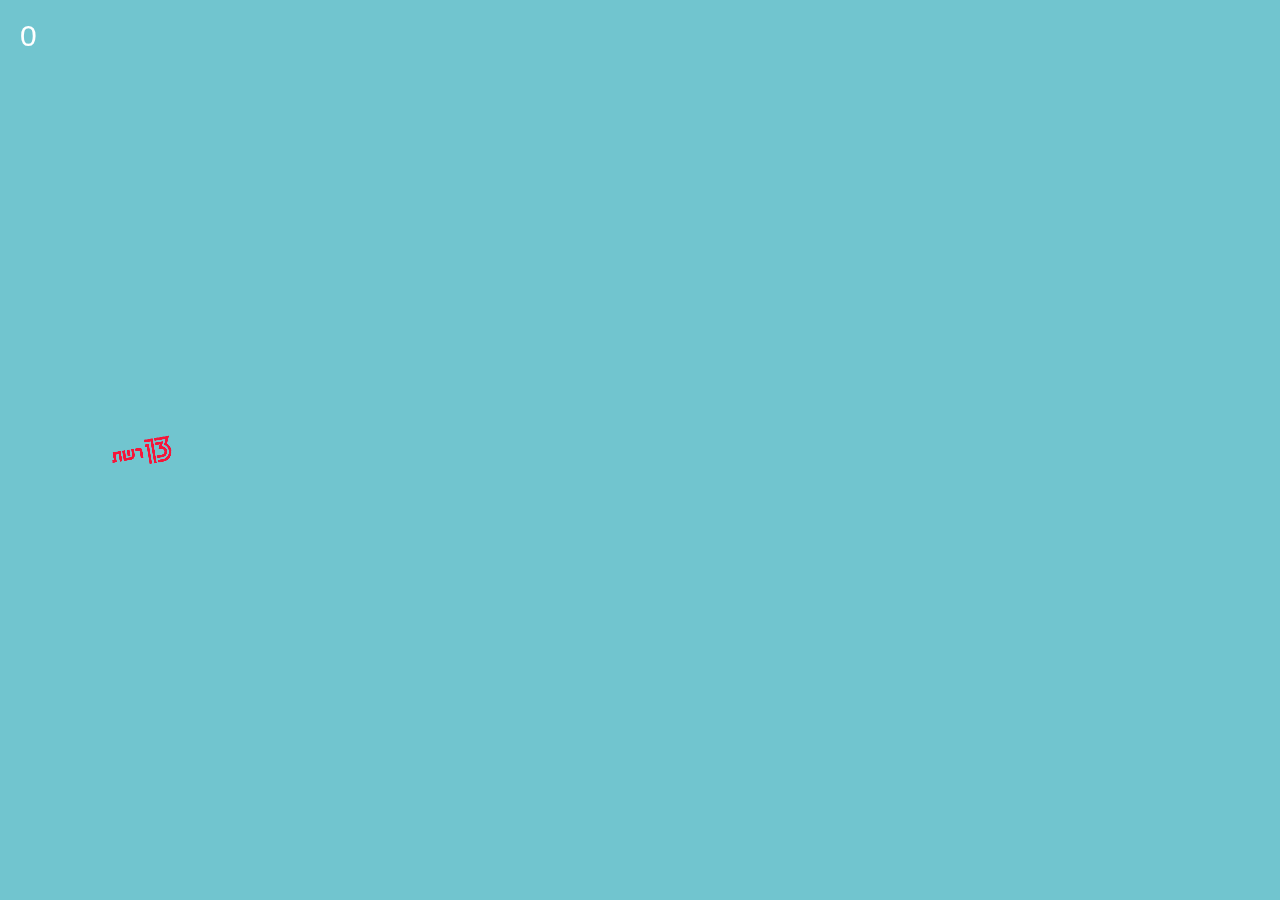
==== www/index.html @ 7751c241 "init" ====
<html>
<head>
    <meta charset="utf-8">
    <meta name="viewport" content="initial-scale=1, maximum-scale=1, user-scalable=no, width=device-width">
    <title> Flappy Bird Clone </title>

</head>

<body style="margin: 0">

<script type="text/javascript" src="phaser.min.js"></script>
<script type="text/javascript" src="main.js"></script>
<script type="text/javascript" src="cordova.js"></script>
</body>
</html>
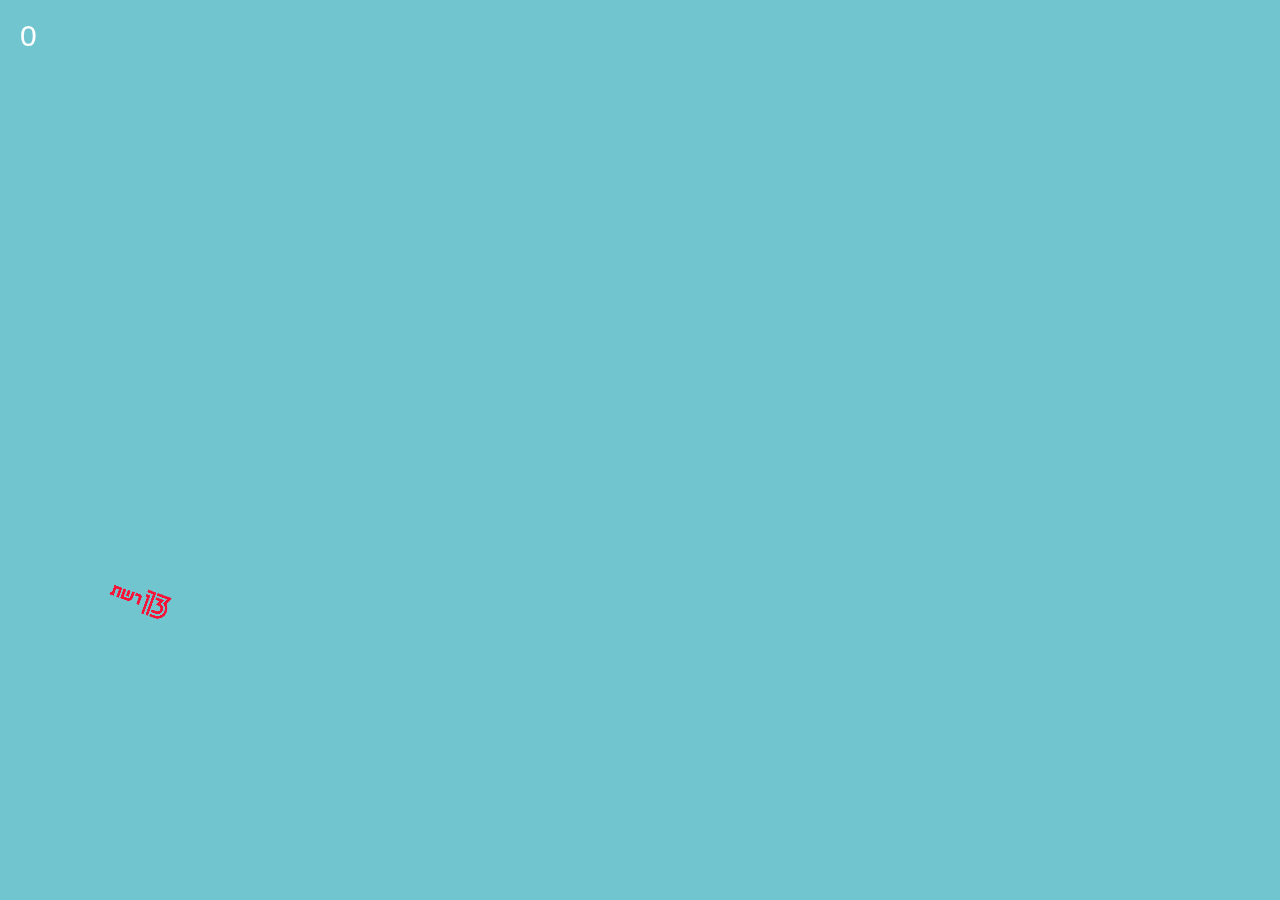
==== commit 20e014fd: "init" ====
--- a/www/index.html
+++ b/www/index.html
@@ -10,6 +10,6 @@
 
 <script type="text/javascript" src="phaser.min.js"></script>
 <script type="text/javascript" src="main.js"></script>
-<script type="text/javascript" src="cordova.js"></script>
+<!--<script type="text/javascript" src="cordova.js"></script>-->
 </body>
 </html>
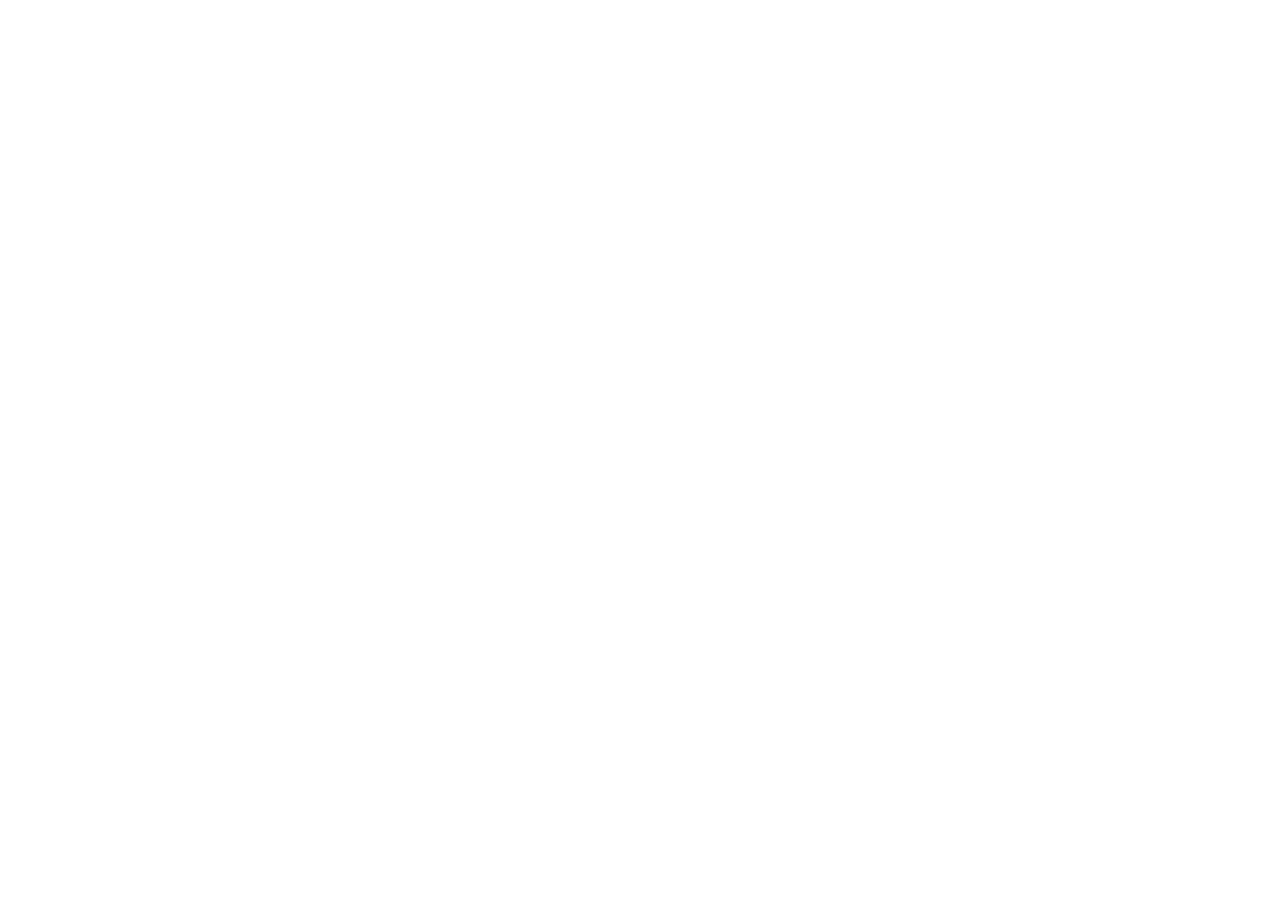
==== commit a640a8a5: "version 1.3 version" ====
--- a/www/index.html
+++ b/www/index.html
@@ -1,13 +1,32 @@
 <html>
 <head>
-    <meta charset="utf-8">
-    <meta name="viewport" content="initial-scale=1, maximum-scale=1, user-scalable=no, width=device-width">
+    <meta charset="utf-8" />
+    <meta name="apple-mobile-web-app-capable" content="yes">
+    <meta name="apple-mobile-web-app-status-bar-style" content="black-translucent">
+    <meta name="viewport" content="user-scalable=0, initial-scale=1, minimum-scale=1, maximum-scale=1, width=device-width, minimal-ui=1">
     <title> Flappy Bird Clone </title>
-
+    <style>
+        body{
+            margin:0px;
+            padding:0px;
+        }
+        #turn{
+            width:100%;
+            height:100%;
+            position:fixed;
+            top:0px;
+            left:0px;
+            background-color:white;
+            background-image:url('assets/playportrait.png');
+            background-repeat:no-repeat;
+            background-position: center center;
+            display:none;
+        }
+    </style>
 </head>
 
 <body style="margin: 0">
-
+<div id = "turn"></div>
 <script type="text/javascript" src="phaser.min.js"></script>
 <script type="text/javascript" src="main.js"></script>
 <!--<script type="text/javascript" src="cordova.js"></script>-->
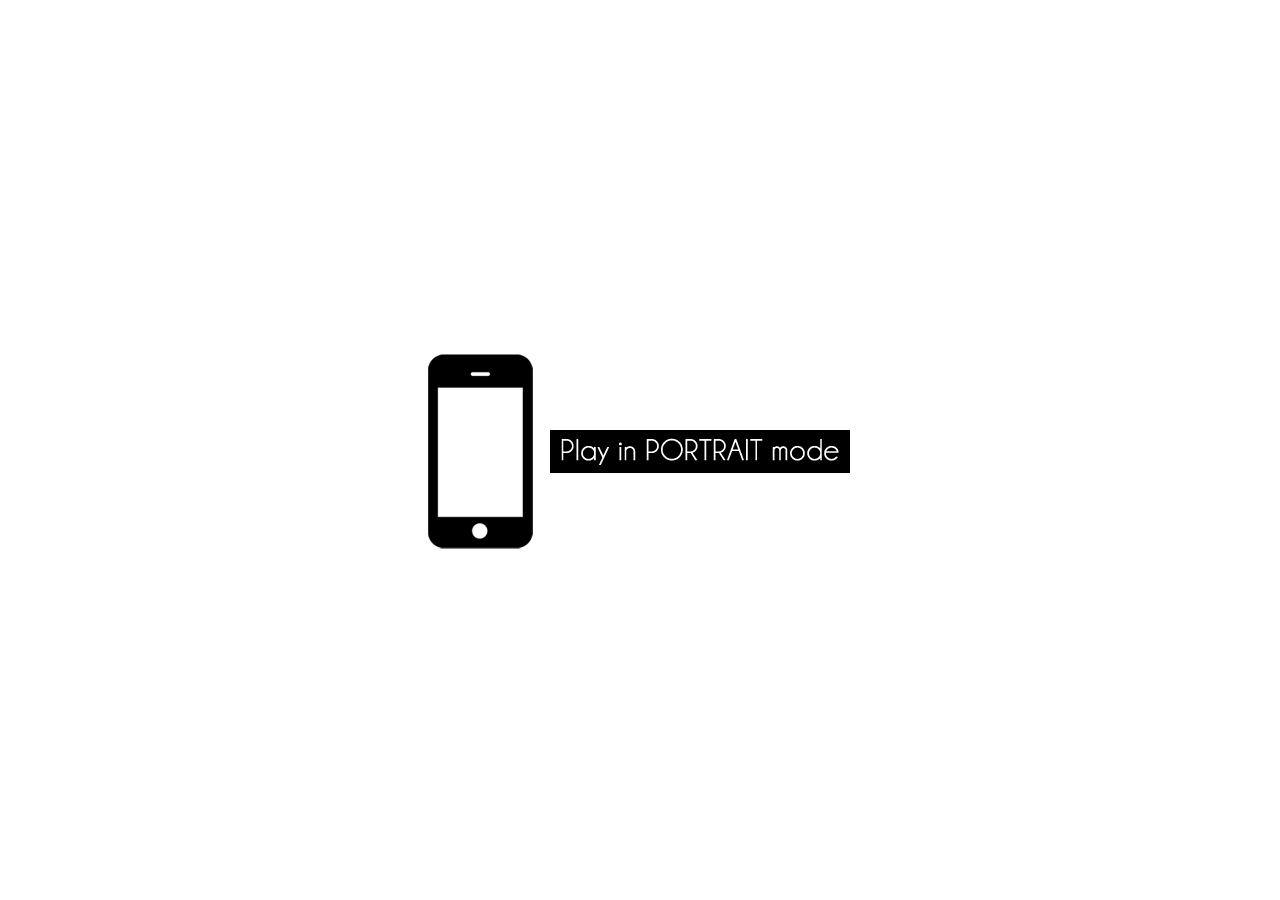
==== commit a72d0610: "ver 1.1.2" ====
--- a/www/index.html
+++ b/www/index.html
@@ -4,31 +4,27 @@
     <meta name="apple-mobile-web-app-capable" content="yes">
     <meta name="apple-mobile-web-app-status-bar-style" content="black-translucent">
     <meta name="viewport" content="user-scalable=0, initial-scale=1, minimum-scale=1, maximum-scale=1, width=device-width, minimal-ui=1">
+    <link href="style.css" rel="stylesheet" type="text/css"/>
     <title> Flappy Bird Clone </title>
-    <style>
-        body{
-            margin:0px;
-            padding:0px;
-        }
-        #turn{
-            width:100%;
-            height:100%;
-            position:fixed;
-            top:0px;
-            left:0px;
-            background-color:white;
-            background-image:url('assets/playportrait.png');
-            background-repeat:no-repeat;
-            background-position: center center;
-            display:none;
-        }
-    </style>
+
 </head>
 
 <body style="margin: 0">
+<div id = "leaderboard">
+    <div id="tblWrp"></div>
+    <div id = "inputWrp" >
+        <label for="usrname" > Your Name:</label>
+        <input type="text" class="element-animation" id="usrname" name="usrname" maxlength="3"/>
+    </div>
+</div>
 <div id = "turn"></div>
+
 <script type="text/javascript" src="phaser.min.js"></script>
+<script type="text/javascript" src="App42-all-3.1.min.js" ></script>
+
+<script type="text/javascript" src="leaderboard.js"></script>
 <script type="text/javascript" src="main.js"></script>
+
 <!--<script type="text/javascript" src="cordova.js"></script>-->
 </body>
 </html>
--- a/www/style.css
+++ b/www/style.css
@@ -0,0 +1,134 @@
+@font-face {
+    font-family: arcade;
+    src: url('assets/ARCADE_N.TTF');
+}
+
+body{
+    margin:0;
+    padding:0;
+    font-family: arcade;
+    color: cornsilk;
+}
+#turn{
+    width:100%;
+    height:100%;
+    position:fixed;
+    top:0px;
+    left:0px;
+    background-color:white;
+    background-image:url('assets/playportrait.png');
+    background-repeat:no-repeat;
+    background-position: center center;
+    display:none;
+}
+
+#leaderboard {
+    position: absolute;
+    width: 100%;
+    top: 30px;
+}
+
+table{
+    width: 70%;
+    margin: 0 auto;
+
+}
+
+.headTbl {
+    color: brown;
+}
+
+div#inputWrp {
+    width: 70%;
+    margin: 20px auto;
+}
+
+input#usrname {
+    background: none;
+    border: none;
+    width: 28%;
+    border-bottom: 9px dashed cornsilk;
+    font-family: arcade;
+    color: cornsilk;
+    font-size: 20px;
+    letter-spacing: 6px;
+}
+
+/*anim*/
+.element-animation{
+    animation: animationFrames linear 1s;
+    animation-iteration-count: infinite;
+    transform-origin: 50% 50%;
+    -webkit-animation: animationFrames linear 1s;
+    -webkit-animation-iteration-count: infinite;
+    -webkit-transform-origin: 50% 50%;
+    -moz-animation: animationFrames linear 1s;
+    -moz-animation-iteration-count: infinite;
+    -moz-transform-origin: 50% 50%;
+    -o-animation: animationFrames linear 1s;
+    -o-animation-iteration-count: infinite;
+    -o-transform-origin: 50% 50%;
+    -ms-animation: animationFrames linear 1s;
+    -ms-animation-iteration-count: infinite;
+    -ms-transform-origin: 50% 50%;
+}
+
+@keyframes animationFrames{
+    0% {
+        opacity:1;
+    }
+    50% {
+        opacity:0;
+    }
+    100% {
+        opacity:1;
+    }
+}
+
+@-moz-keyframes animationFrames{
+    0% {
+        opacity:1;
+    }
+    50% {
+        opacity:0;
+    }
+    100% {
+        opacity:1;
+    }
+}
+
+@-webkit-keyframes animationFrames {
+    0% {
+        opacity:1;
+    }
+    50% {
+        opacity:0;
+    }
+    100% {
+        opacity:1;
+    }
+}
+
+@-o-keyframes animationFrames {
+    0% {
+        opacity:1;
+    }
+    50% {
+        opacity:0;
+    }
+    100% {
+        opacity:1;
+    }
+}
+
+@-ms-keyframes animationFrames {
+    0% {
+        opacity:1;
+    }
+    50% {
+        opacity:0;
+    }
+    100% {
+        opacity:1;
+    }
+}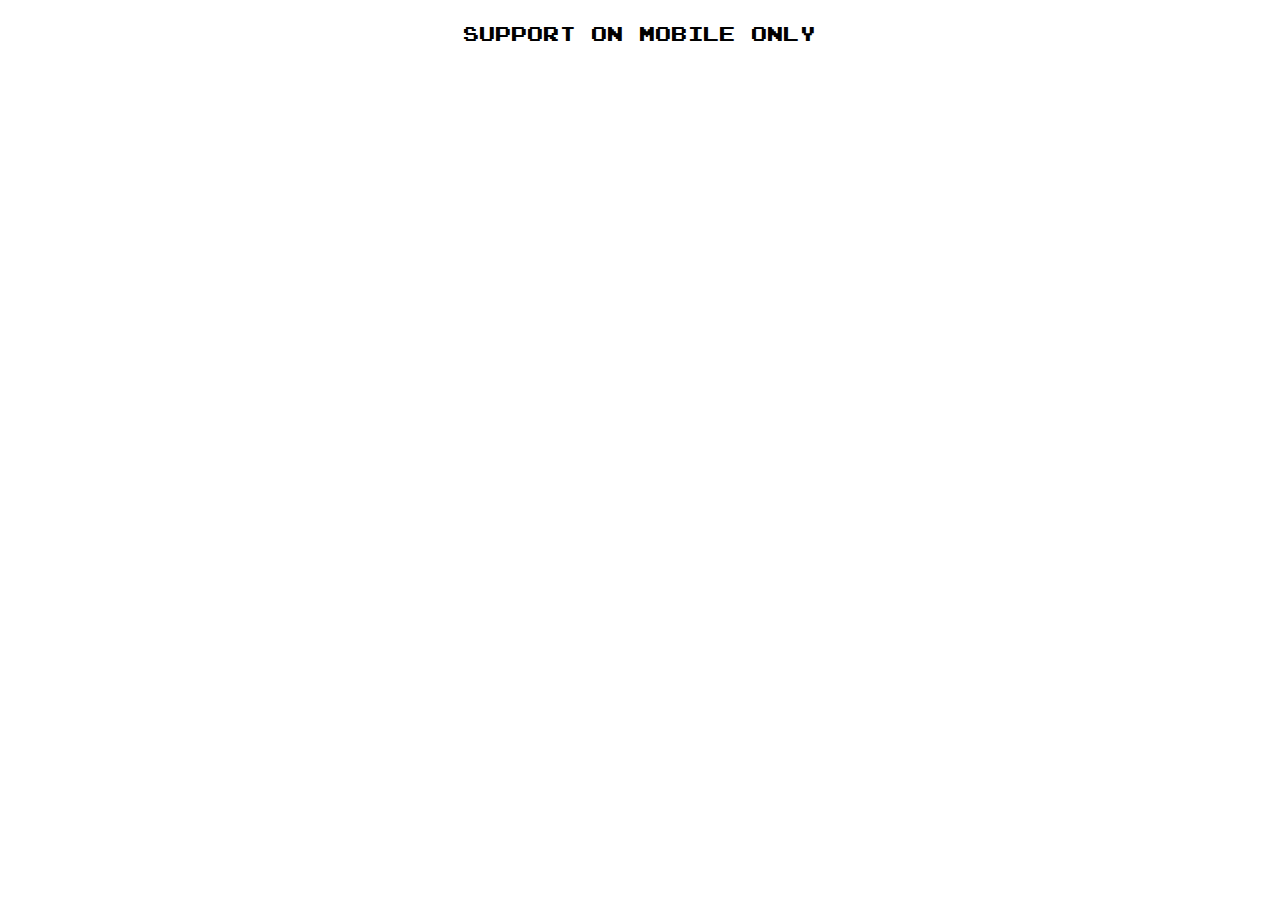
==== commit 761378c4: "ver 1.1.1" ====
--- a/www/index.html
+++ b/www/index.html
@@ -1,11 +1,31 @@
 <html>
 <head>
+
+
+
     <meta charset="utf-8" />
     <meta name="apple-mobile-web-app-capable" content="yes">
     <meta name="apple-mobile-web-app-status-bar-style" content="black-translucent">
     <meta name="viewport" content="user-scalable=0, initial-scale=1, minimum-scale=1, maximum-scale=1, width=device-width, minimal-ui=1">
     <link href="style.css" rel="stylesheet" type="text/css"/>
     <title> Flappy Bird Clone </title>
+    <link rel="apple-touch-icon" sizes="57x57" href="assets/icon/apple-icon-57x57.png">
+    <link rel="apple-touch-icon" sizes="60x60" href="assets/icon/apple-icon-60x60.png">
+    <link rel="apple-touch-icon" sizes="72x72" href="assets/icon/apple-icon-72x72.png">
+    <link rel="apple-touch-icon" sizes="76x76" href="assets/icon/apple-icon-76x76.png">
+    <link rel="apple-touch-icon" sizes="114x114" href="assets/icon/apple-icon-114x114.png">
+    <link rel="apple-touch-icon" sizes="120x120" href="assets/icon/apple-icon-120x120.png">
+    <link rel="apple-touch-icon" sizes="144x144" href="assets/icon/apple-icon-144x144.png">
+    <link rel="apple-touch-icon" sizes="152x152" href="assets/icon/apple-icon-152x152.png">
+    <link rel="apple-touch-icon" sizes="180x180" href="assets/icon/apple-icon-180x180.png">
+    <link rel="icon" type="image/png" sizes="192x192"  href="assets/icon/android-icon-192x192.png">
+    <link rel="icon" type="image/png" sizes="32x32" href="assets/icon/favicon-32x32.png">
+    <link rel="icon" type="image/png" sizes="96x96" href="assets/icon/favicon-96x96.png">
+    <link rel="icon" type="image/png" sizes="16x16" href="assets/icon/favicon-16x16.png">
+    <link rel="manifest" href="assets/icon/manifest.json">
+    <meta name="msapplication-TileColor" content="#ffffff">
+    <meta name="msapplication-TileImage" content="assets/icon/ms-icon-144x144.png">
+    <meta name="theme-color" content="#ffffff">
 
 </head>
 
@@ -14,10 +34,11 @@
     <div id="tblWrp"></div>
     <div id = "inputWrp" >
         <label for="usrname" > Your Name:</label>
-        <input type="text" class="element-animation" id="usrname" name="usrname" maxlength="3"/>
+        <input type="text" class="element-animation" id="usrname" name="usrname" maxlength="3" onfocus="insertUser()"/>
     </div>
 </div>
 <div id = "turn"></div>
+<div class="fontLoader" style="font-family: arcade;position: absolute;left: -1000px;visibility: hidden;">-</div>
 
 <script type="text/javascript" src="phaser.min.js"></script>
 <script type="text/javascript" src="App42-all-3.1.min.js" ></script>
--- a/www/style.css
+++ b/www/style.css
@@ -26,6 +26,11 @@
     position: absolute;
     width: 100%;
     top: 30px;
+    display: none;
+}
+
+#inputWrp{
+    display:none;
 }
 
 table{
@@ -52,6 +57,10 @@
     color: cornsilk;
     font-size: 20px;
     letter-spacing: 6px;
+}
+
+input:focus {
+    outline-width: 0;
 }
 
 /*anim*/
